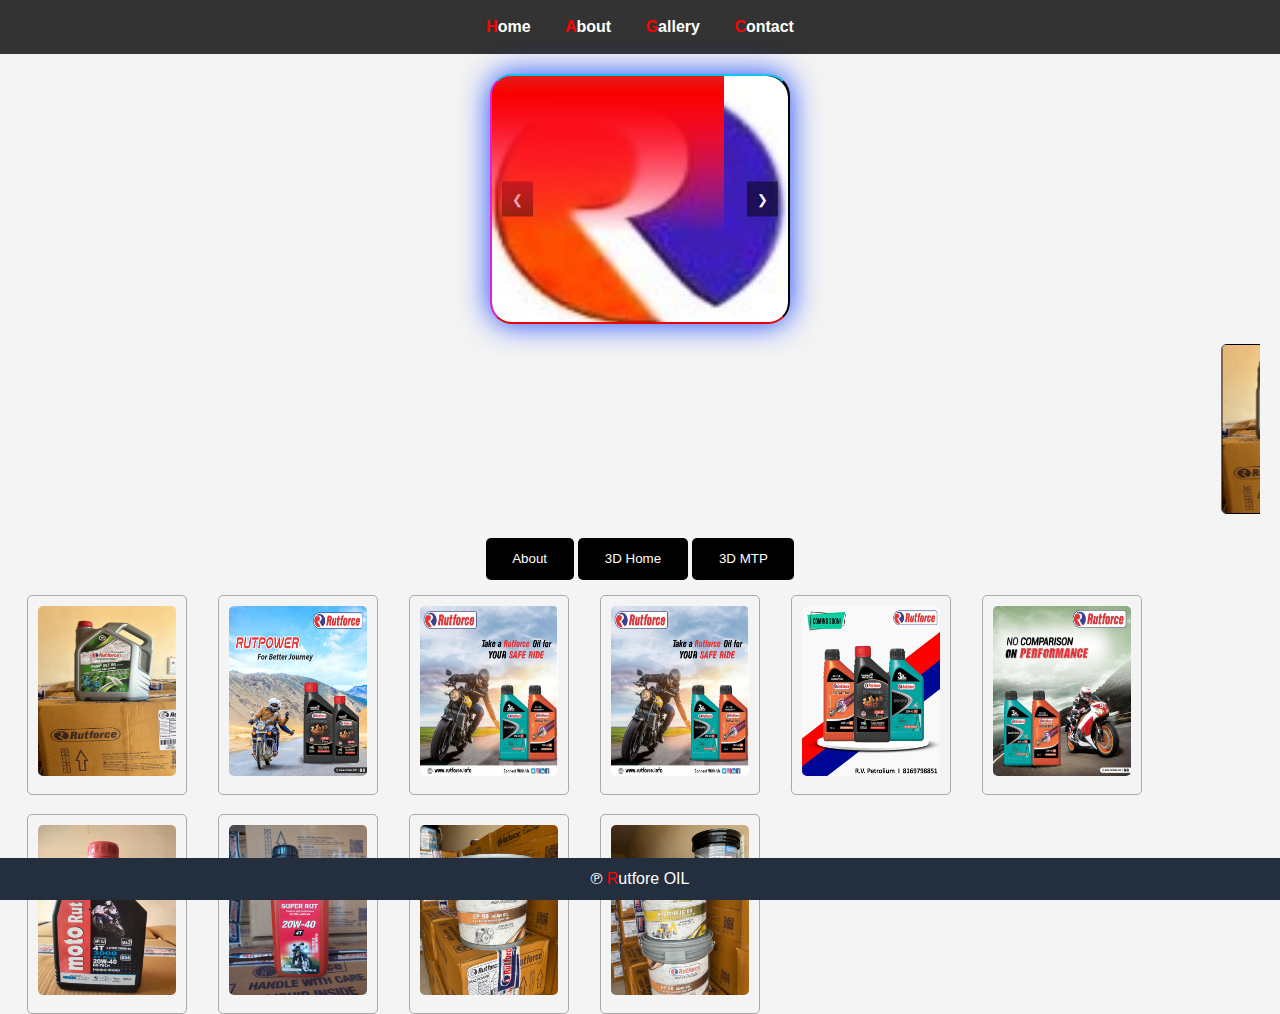
==== index.html @ d320d428 "Add files via upload" ====
<!DOCTYPE html>
<html lang="en">
<head>
  <meta charset="UTF-8">
  <meta name="viewport" content="width=device-width, initial-scale=1.0">
  <title>Rutforce Oil</title>
  <link rel="stylesheet" href="style1.css">

  <style>


@import url();
  *{
               
   margin: 0;
   padding: 0;
   box-sizing: border-box;
   font-family: 'poppins',sans-serif;
  }
body {
  font-family: Arial, sans-serif;
  margin: 0;
  padding: 0;
  /* background-color: #f2f2f2; */
  background: #f4f4f4;  
 

}

/* Main Content */
.main-content {
  display: flex;
  flex-direction: column;
  align-items: center;
  margin: 20px;
}


.image-modal
  {
      position: relative;
      width: 380px;
      height: 420px;
      background-color: #1c1c1c;
      border-radius: 8px;
   overflow: hidden;

  }  
  .box
  {
      position: relative;
      width: 380px;
      height: 420px;
      background-color: #1c1c1c;
      border-radius: 8px;
   overflow: hidden;

  }  
   
  .box::before{

    content: '' ;
    position: absolute;
    top: -50%;
    left: -50%;
    width: 380px;
    height: 420px;
    background: linear-gradient(0deg,transparent,transparent,#45f3ff,#45f3ff,#45f3ff);
    z-index: 1;
    transform-origin: bottom right;
    animation: animate 6s linear infinite;
  }
  .box::after{

content: '' ;
position: absolute;
top: -50%;
left: -50%;
width: 380px;
height: 420px;
background: linear-gradient(0deg,transparent,transparent,#45f3ff,#45f3ff,#45f3ff);
z-index: 1;
transform-origin: bottom right;
animation: animate 6s linear infinite;
animation-delay: -3s;
}

   
  .image-modal::before{

    content: '' ;
    position: absolute;
    top: -50%;
    left: -50%;
    width: 380px;
    height: 420px;
    background: linear-gradient(0deg,transparent,transparent,#ff2982,#45f3ff);
    z-index: 1;
    transform-origin: bottom right;
    animation: animate 6s linear infinite;
  }
  .image-modal::after{

content: '' ;
position: absolute;
top: -50%;
left: -50%;
width: 380px;
height: 420px;
background: linear-gradient(0deg,transparent,transparent,#fa0101,#44d6d6);
z-index: 1;
transform-origin: bottom right;
animation: animate 6s linear infinite;
animation-delay: -3s;
}

.borderline{

    position: absolute;
    top: 0;
    inset: 0;

}


  .borderline::before{
    content: '' ;
    position: absolute;
    top: -50%;
    left: -50%;
    width: 380px;
    height: 420px;
    background: linear-gradient(0deg,transparent,transparent,#f70857,#3aff3a);
    z-index: 1;
    transform-origin: bottom right;
    animation: animate 6s linear infinite;
    animation-delay: -1.5s;

}
.borderline::after{
    content: '' ;
    position: absolute;
    top: -50%;
    left: -50%;
    width: 380px;
    height: 420px;
    background: linear-gradient(0deg,transparent,transparent,#07eeff,#ff0404);
    z-index: 1;
    transform-origin: bottom right;
    animation: animate 6s linear infinite;
    animation-delay: -4.5s;

}
  @keyframes animate{
    0%
    {
        transform: rotate(0deg);

    }

    100% {
        transform: rotate(360deg);


    }}

.image-modal {
  position: relative;
  width: 300px;
  height: 250px;
  /* box-shadow: 0 0 7px 7px rgb(37, 230, 11); */
  box-shadow:  0 0 30px rgba(0, 55, 255, 0.916);
        
        
          /* margin: 2px; */
          border: 2px solid gold;
           border-top: 2px solid rgb(14, 195, 236);
         border-bottom: 2px solid rgb(231, 5, 5);
         border-left: 2px solid rgb(234, 28, 217);
         border-right: 2px solid rgb(1, 1, 1);
         /* border: 2px; */

  border-radius: 22px;

}
.image-modal:hover{
  box-shadow:  0 0  10px 10px rgba(127, 241, 184, 0.916);
        
        
        /* margin: 2px; */
        border: 2px solid rgb(255, 5, 5);
         border-top: 2px solid rgb(30, 245, 11);
       border-bottom: 2px solid rgba(231, 216, 5, 0.89);
       border-left: 2px solid rgb(250, 7, 129);
       border-right: 2px solid rgb(1, 1, 1);
}

.image-modal img {
  width: 100%;
  height: 250px;
  border-radius: 22px;
  justify-content: center;
  align-items: center;
  text-align: center;

}

.prev, .next {
  position: absolute;
  top: 50%;
  transform: translateY(-50%);
  background-color: rgba(0, 0, 0, 0.5);
  color: white;
  border: none;
  padding: 10px;
  cursor: pointer;
}

.prev {
  left: 10px;
}

.next {
  right: 10px;
}

                   /* Thumbnails */
.thumbnails {
  display: flex;
  gap: 20px;
  margin-top: 20px;
}

.thumbnails img {
  width: 130px;
  height: 170px;
  cursor: pointer;
  border: 2px solid transparent;
  border-radius: 5px;
  border: 1px solid black;
  margin: 0 12px;


}

.thumbnails img:hover {
  border-color: rgb(255, 104, 104);
  border-radius: 5px;

}

      
.products {
            display: flex;
            flex-wrap: wrap;
            gap: 4px;
        }

        .product {
            border: 1px solid #aca9a9;
            border-radius: 5px;
            /* height: 300px; */
            padding: 10px;
            width: 160px;
            height: 200px;
            text-align: center;
            justify-content: center;
            align-items: center;
            margin-left: 27px;
            margin-top: 15px;

        }

        .product img {
            width: 100%;
            height: 170px;
            border-radius: 5px;
            /* margin-top: 12px; */


        }

        .product button {
            padding: 10px;
            background-color: #eea13d;
            border: none;
            cursor: pointer;
        }

        .search-bar {
            display: inline-block;
            /* margin-left: 20px; */
    margin-left: 1%;

        }

        .search-bar input {
            padding: 5px;
            border-radius: 10px;
    /* margin-right: 1%; */

            
        }

        .search-bar button {
            padding: 5px;
            background-color: #ff5722;
            width:78px;
            border: none;
            border-radius: 7px;
            cursor: pointer;
        }


        /* modal style  */

        :root {
  --modal-duration: 1s;
  --modal-color: #428bca;
}


        .button {
  background: #000000;
  padding: 1em 2em;
  color: #fff;
  border: 0;
  border-radius: 5px;
  cursor: pointer;
}

.button:hover {
  background: #3876ac;
}

.modal {
  display: none;
  position: fixed;
  z-index: 1;
  left: 0;
  top: 0;
  height: 100%;
  width: 100%;
  overflow: auto;
  background-color: rgba(0, 0, 0, 0.5);
}

.modal-content {
  margin: 10% auto;
  width: 60%;
  box-shadow: 0 5px 8px 0 rgba(0, 0, 0, 0.2), 0 7px 20px 0 rgba(0, 0, 0, 0.17);
  animation-name: modalopen;
  animation-duration: var(--modal-duration);
}

.modal-header h2,
.modal-footer h3 {
  margin: 0;
}

.modal-header {
  background: var(--modal-color);
  padding: 15px;
  color: #fff;
  border-top-left-radius: 5px;
  border-top-right-radius: 5px;
}

.modal-body {
  padding: 10px 20px;
  background: #fff;
}

.modal-footer {
  background: var(--modal-color);
  padding: 10px;
  color: #fff;
  text-align: center;
  border-bottom-left-radius: 5px;
  border-bottom-right-radius: 5px;
}

.close {
  color: #ccc;
  float: right;
  font-size: 30px;
  color: #fff;
}

.close:hover,
.close:focus {
  color: #000;
  text-decoration: none;
  cursor: pointer;
}

@keyframes modalopen {
  from {
    opacity: 0;
  }
  to {
    opacity: 1;
  }
}

a{
    text-decoration: none;
    color: white;

}
/* a:hover{
	color: rgba(226, 2, 2, 0.897);
    font-size: 22px;
    
} */

footer {
            background-color: #232f3e;
            color: #fff;
            text-align: center;
            padding: 12px;
            position: fixed;
            bottom: 0;
            width: 100%;
        }

.bl img{
  width: 50%;
  height: 20%;
}
        /* modal new add contect */

      
  </style>
</head>
<body>


    
  <!-- Navbar -->
 
  <header>
    <nav>
        <ul>
            <li><a href="#" id="homeLink"><m>H</m>ome</a></li>
            <li><a href="#" id="aboutLink"><m>A</m>bout</a></li>
            <li><a href="galary.html" id="galleryLink"><m>G</m>allery</a></li>
            <li><a href="#" id="contactLink"><m>C</m>ontact</a></li>
        </ul>
    </nav>
</header>
  <!-- Main Section -->
  
  <section class="main-content">
    <div class="image-modal">
      
      <!-- <div class="box"> 
        <span class="borderline"> </span> -->

      <img src="logoo.jpg" id="main-image" alt="Parmar" height="300">
      <!-- Arrows for Navigation -->
      <button class="prev" onclick="changeImage(-1)">&#10094;</button>
      <button class="next" onclick="changeImage(1)">&#10095;</button>
    </div>    
  </div>

                        
    <!-- Thumbnails -->
    <div class="thumbnails">
        <marquee behavior=" " direction="">
      <img src="ru1.jpg" alt="Trecter" onclick="setImage('ru1.jpg')"> 
      <!-- <h1>paramr</h1> -->
      <img src="ru2.jpg" alt="Bike" onclick="setImage('ru2.jpg')">
      <img src="ru3.jpg" alt="JCB" onclick="setImage('ru3.jpg')">
      <img src="ru4.jpg" alt="Rikka" onclick="setImage('ru4.jpg')">
      <img src="ru5.jpg" alt="Car" onclick="setImage('ru5.jpg')">
      <img src="ru6.jpg" alt="Motet" onclick="setImage('ru6.jpg')">
      <img src="ru7.jpg" alt="Motet" onclick="setImage('ru7.jpg')">
      <img src="ru8.jpg" alt="Motet" onclick="setImage('ru8.jpg')">
      <img src="ru9.jpg" alt="Motet" onclick="setImage('ru9.jpg')">
      <img src="ru10.jpg" alt="Motet" onclick="setImage('ru10.jpg')">
    </marquee>
    </div>
  </section>
                         <!-- modal send styleshit -->

<center>  
  
  <button id="modal-btn" class="button"> About</button>

  <button id="modal-btn" class="button"> <a href="3D.html">3D Home</a> </button>
  <button id="modal-btn" class="button"> <a href="login.html">3D MTP</a> </button>

          </center>


            <div id="my-modal" class="modal">
              <div class="modal-content">
                <div class="modal-header">
                  <span class="close">&times;</span>
                  <h3> Rutforce OIL </h3>
                  <div class="bl">

                    <marquee behavior="" direction="">
                   <img src="rutt2.jpg" alt="">
                   <img src="rutt2.jpg" alt="">
                 
 
                 
 
                 </marquee>
 
                 </div>
                </div>
                <div class="modal-body">
                  <div class="bl">

                   <marquee behavior="" direction="">
                  <img src="ru4.jpg" alt="">
                  <img src="ru5.jpg" alt="">
                  <img src="ru19.jpg" alt="">
                 

                

                </marquee>

                </div>
          </div>
                <div class="modal-footer">
                  <a href="#">Back to  Home</a>
                </div>
              </div>
            </div>
          
             
          
            <script>
          
          
          // Get DOM Elements
          const modal = document.querySelector('#my-modal');
          const modalBtn = document.querySelector('#modal-btn');
          const closeBtn = document.querySelector('.close');
          
          // Events
          modalBtn.addEventListener('click', openModal);
          closeBtn.addEventListener('click', closeModal);
          window.addEventListener('click', outsideClick);
          
          // Open
          function openModal() {
            modal.style.display = 'block';
          }
          
          // Close
          function closeModal() {
            modal.style.display = 'none';
          }
          
          // Close If Outside Click
          function outsideClick(e) {
            if (e.target == modal) {
              modal.style.display = 'none';
            }
          }
          
            </script>
                         <!-- modal send styleshit -->


<!-- <hr style="color:red"height="60%"> -->
   
  <secti class="products">
    <!-- <marquee behavior="" direction="top">    -->
    <article class="product">
       
        <img src="ru1.jpg" alt="Product 1">
        <!-- <h3>Rutforce oil Bike</h3>
        <p>₹300</p> -->
        <!-- <button>Add to Cart</button> -->
    </article>

    
    <article class="product">
        <img src="ru2.jpg" alt="Product 5">
        <!-- <h3>HP Laptop i3</h3>
        <p>₹32279</p> -->
        <!-- <button>Add to Cart</button> -->
    </article>

    <article class="product">
        <img src="ru3.jpg" alt="Product 5">
        <!-- <h3>HP new Modal i7</h3>
        <p>₹59279</p> -->
        
    </article>

    <article class="product">
        <img src="ru4.jpg" alt="Product 5">
        <!-- <h3>HP new Modal i7</h3>
        <p>₹59279</p> -->
        
    </article> <article class="product">
        <img src="ru5.jpg" alt="Product 5">
        <!-- <h3>HP new Modal i7</h3>
        <p>₹59279</p> -->
        
    </article>
    <article class="product">
        <img src="ru6.jpg" alt="Product 5">
        <!-- <h3>HP new Modal i7</h3>
        <p>₹59279</p> -->
        
    </article>

    <article class="product">
        <img src="ru7.jpg" alt="Product 5">
        <!-- <h3>HP new Modal i7</h3>
        <p>₹59279</p> -->
        
    </article>
    <article class="product">
        <img src="ru8.jpg" alt="Product 5">
        <!-- <h3>HP new Modal i7</h3>
        <p>₹59279</p> -->
        
    </article>
    <article class="product">
        <img src="ru9.jpg" alt="Product 5">
        <!-- <h3>HP new Modal i7</h3>
        <p>₹59279</p> -->
        
    </article>
    <article class="product">
        <img src="ru10.jpg" alt="Product 5">
        <!-- <h3>HP new Modal i7</h3>
        <p>₹59279</p> -->
        
    </article>

</secti>



  <!-- <footer>
    <p>&copy; 2024 Rutforce Oil | Footer Position Fixed</p>
  </footer> -->
  

  <script >



let currentIndex = 0;
const images = ['ru1.jpg', 'ru2.jpg', 'ru3.jpg', 'ru4.jpg', 'ru5.jpg', 'ru6.jpg', 'ru7.jpg'];

function setImage(image) {
  document.getElementById('main-image').src = image;
}

function changeImage(direction) {
  currentIndex += direction;
  if (currentIndex >= images.length) currentIndex = 0;
  if (currentIndex < 0) currentIndex = images.length - 1;
  document.getElementById('main-image').src = images[currentIndex];
}

  </script>

<script>
        
        function filterProducts() {
    const searchQuery = document.getElementById('search-input').value.toLowerCase();
    const products = document.querySelectorAll('.product');

    products.forEach(product => {
        const productName = product.querySelector('h3').textContent.toLowerCase();
        
        // Check if the product name includes the search query
        if (productName.includes(searchQuery)) {
            product.style.display = ''; // Show product
        } else {
            product.style.display = 'none'; // Hide product
        }
    });
}

document.getElementById('search-input').addEventListener('input', debounce(filterProducts, 300));

// Debounce function to limit the rate of filtering
function debounce(func, delay) {
    let timeout;
    return function() {
        const context = this, args = arguments;
        clearTimeout(timeout);
        timeout = setTimeout(() => func.apply(context, args), delay);
    };
}

</script>


  <!-- modal add -->
  <div id="homeModal" class="modal">
    <div class="modal-content">
        <span class="close">&times;</span>
        <p><b><i>RUTFORCE</i></b> <i> is a high engine oil,Good anti-corrosion,Anti-Rust,
        Anti- Oxidation and Anti-wear properties. 
       Excellent all weather performance due to improved cold weather properties.</i></p>
      <p><b>WARNING :</b></p> <hr>
      <i>Do not fill container with fuel / Solvent- Static could cause fire.</i>
     <p>  <i>Keep out of reach of children.</i></p>
    
    </div>

</div>
<div id="aboutModal" class="modal">
    <div class="modal-content">
        <span class="close">&times;</span>
        <h2> <m>A</m>bout Us</h2>
        <div class="mp">
            <img src="ru1.jpg" alt="">
            <img src="ru2.jpg" alt="">
            <img src="ru4.jpg" alt="">
            <img src="ru5.jpg" alt="">
            <img src="ru5.jpg" alt="">
            <!-- <img src="ru5.jpg" alt=""> -->


           

            
        </div>
    </div>
</div>
<div id="contactModal" class="modal">
    <div class="modal-content">
        <span class="close">&times;</span>
        <h2><m>R</m>utfore <m>O</m>IL</h2> <hr>
        <b> 
          <i>Bayad Vas, Bhimasar Rapar,Kutch</i>
          <h5><i>Pincode:- 370160,Gujarat.</i></h5>
        <h4>MO:<i>  8169798851</i></h4>
        <h5> <i>Email:</i> Rutforce2024@gmail.com</h5>
      </b>
    </div>
</div>




 <!-- end -->
<script src="js1.js"></script>

<footer>
  <p>&copysr; <m>R</m>utfore OIL</p>
</footer>
</body>
</html>
---- style1.css ----
/* body {
            font-family: Arial, sans-serif;
            background-color: #f4f4f4;
            margin: 0;
            padding: 0;
        } */
        header {
            background-color: #333;
            padding: 6px 0;
            text-align: center;
        }
        nav ul {
            list-style-type: none;
            padding: 12px;
        }
        nav {
            transition: transform 0.9s ease;
        }
        nav:hover {
            transform: scale(1.1);
        }
        nav ul li {
            display: inline;
            margin: 0 15px;
        }
        nav ul li a {
            color: #fff;
            text-decoration: none;
            font-weight: bold;
        }
        .modal {
            display: none;
            position: fixed;
            z-index: 1;
            left: 0;
            top: 0;
            width: 100%;
            height: 100%;
            background-color: rgba(0, 0, 0, 0.5);
            justify-content: center;
            align-items: center;
        }
        .modal-content {
            background-color: #fff;
            padding: 20px;
            border-radius: 10px;
            box-shadow: 0 0 10px rgba(0, 0, 0, 0.1);
            width: 100%;
            max-width: 680px;
            text-align: center;
        }
        .close {
            color: red;
            font-size: 24px;
            cursor: pointer;
        }
        .close:hover {
            color: darkred;
        }
        /* main {
            display: flex;
            padding: 20px;
            justify-content: space-between;
        } */
        .content {
            display: flex;
            justify-content: space-between;
            width: 100%;
        }
        .sidebar {
            padding: 20px;
            width: 35%;
            border-radius: 10px;
            background-image: url('bharatok.jpg');
            background-size: cover;
            height: 130px;
            margin-right: 13px;
            box-shadow: 0 1px 2px 2px red;
        }
        /* .main-content {
            width: 50%;
            padding: 20px;
            background-color: #fff;
            border-radius: 10px;
            box-shadow: 0 0 10px rgba(0, 0, 0, 0.1);
        }
        footer {
            background-color: #232f3e;
            color: #fff;
            text-align: center;
            padding: 1px;
            position: fixed;
            bottom: 0;
            width: 100%;
        } */
        .mp img {
            /* display: inline-flexbox; */
            height: 94px;
            width: 94px;
            border: 1px solid black;
            border-radius: 7px;
            margin-right: 16px;
            margin-top: 8px;
            box-shadow: 0px 0px 15px 5px rgba(173, 218, 218, 0.5);
        }
        .pm img {
            height: 110px;
            border-radius: 9px;
            margin: 8px;
        }
        .pm {
            margin-bottom: 60px;
        }
        m{
            color: red;
        }
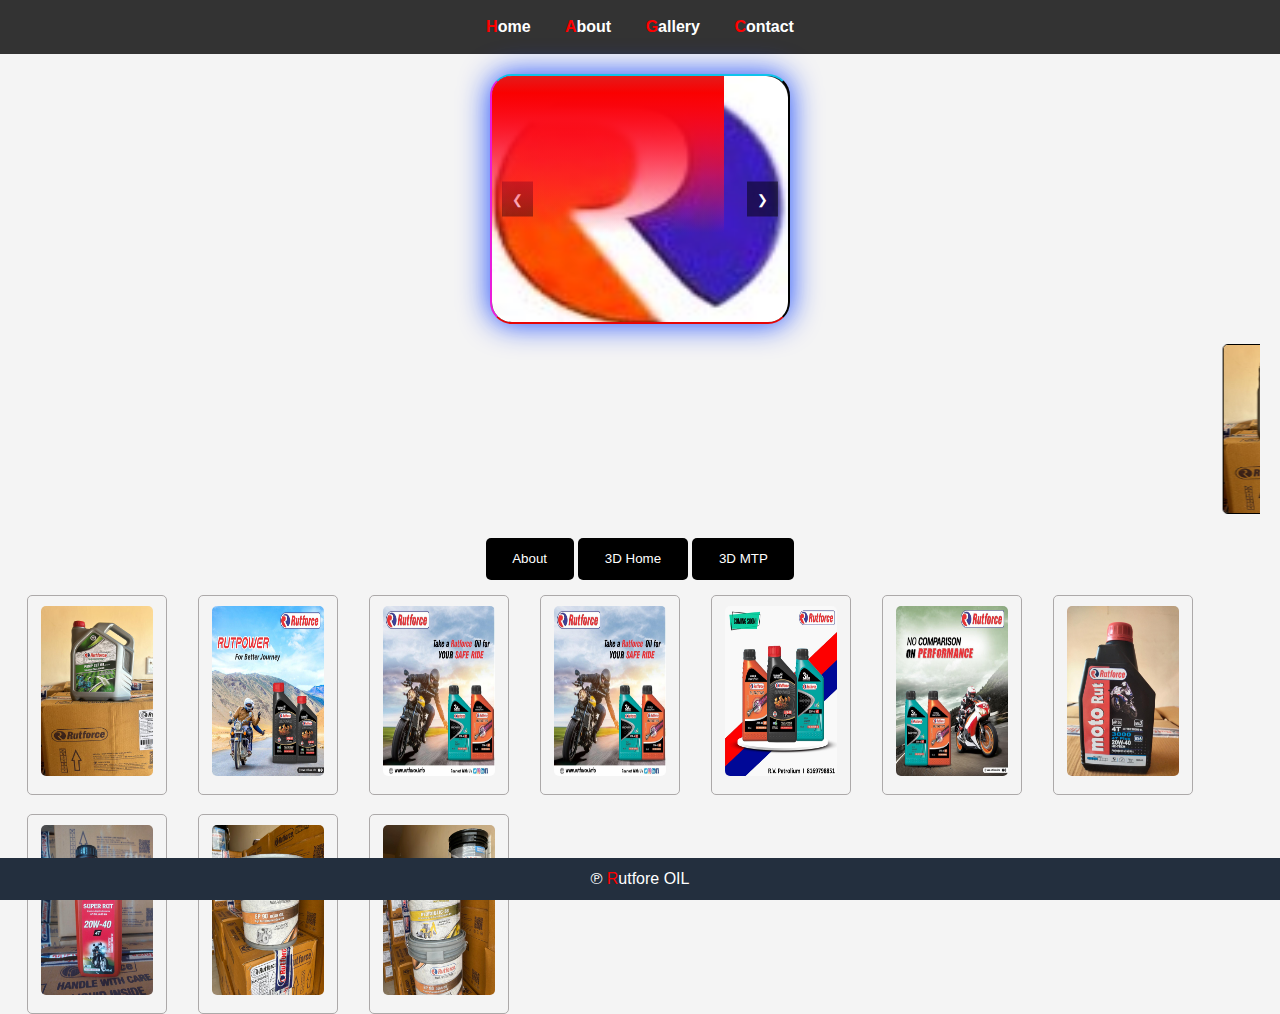
==== commit 2acfb9a0: "Update index.html" ====
--- a/index.html
+++ b/index.html
@@ -261,7 +261,7 @@
             border-radius: 5px;
             /* height: 300px; */
             padding: 10px;
-            width: 160px;
+            width: 140px;
             height: 200px;
             text-align: center;
             justify-content: center;
@@ -272,7 +272,7 @@
         }
 
         .product img {
-            width: 100%;
+            width: 95%;
             height: 170px;
             border-radius: 5px;
             /* margin-top: 12px; */
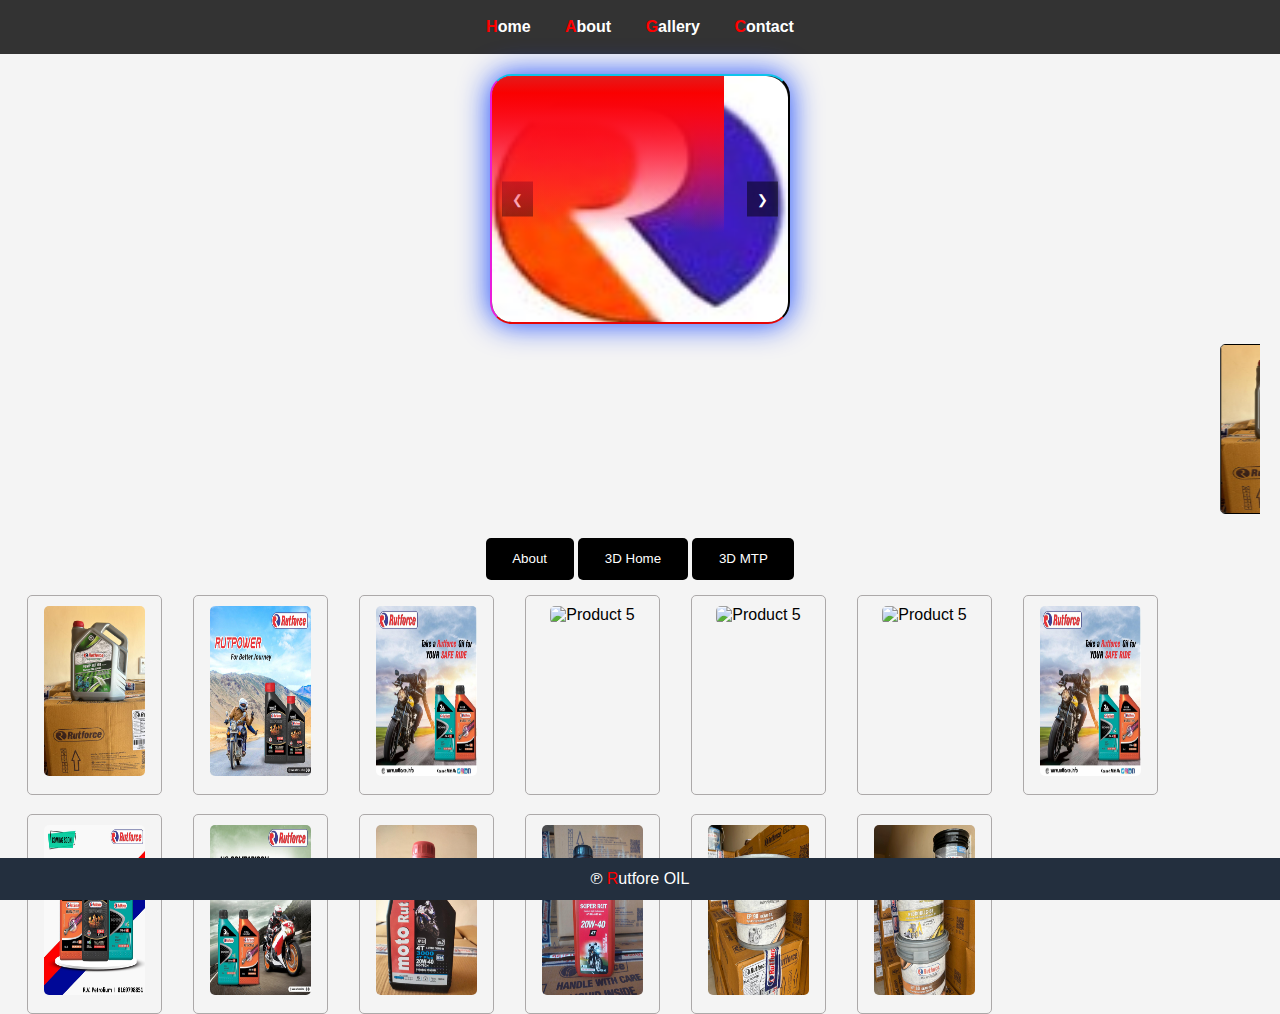
==== commit 36e6a2d8: "Update index.html" ====
--- a/index.html
+++ b/index.html
@@ -261,7 +261,7 @@
             border-radius: 5px;
             /* height: 300px; */
             padding: 10px;
-            width: 140px;
+            width: 135px;
             height: 200px;
             text-align: center;
             justify-content: center;
@@ -272,7 +272,7 @@
         }
 
         .product img {
-            width: 95%;
+            width: 90%;
             height: 170px;
             border-radius: 5px;
             /* margin-top: 12px; */
@@ -591,8 +591,19 @@
 
     <article class="product">
         <img src="ru3.jpg" alt="Product 5">
-        <!-- <h3>HP new Modal i7</h3>
-        <p>₹59279</p> -->
+        
+    </article>
+
+	   <article class="product">
+        <img src="ru20.jpg" alt="Product 5">
+        
+    </article>
+	   <article class="product">
+        <img src="ru21.jpg" alt="Product 5">
+        
+    </article>
+	   <article class="product">
+        <img src="ru22.jpg" alt="Product 5">
         
     </article>
 
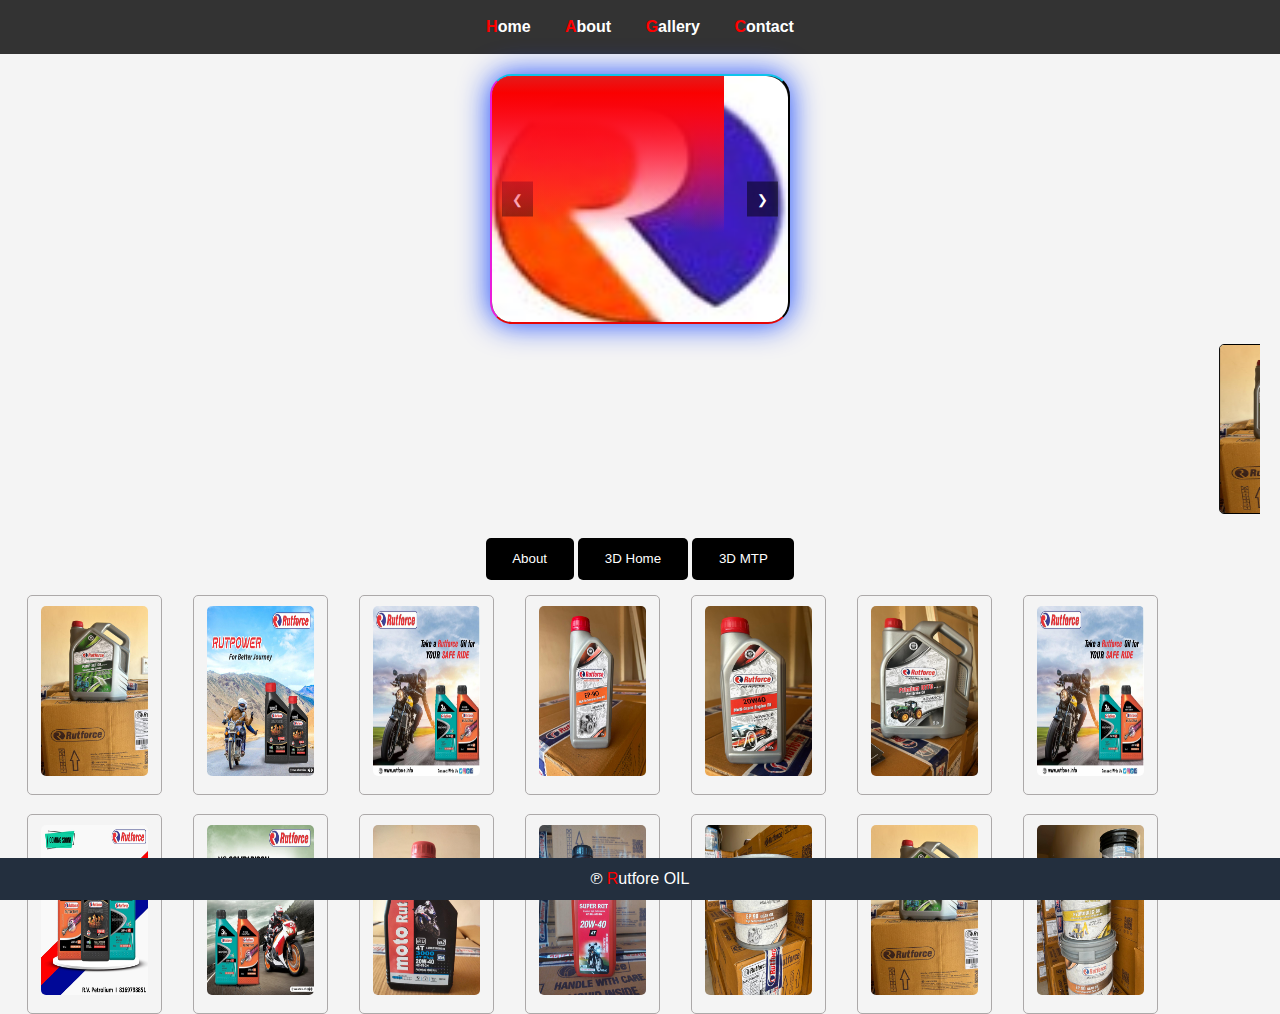
==== commit 0e1c7cc9: "Update index.html" ====
--- a/index.html
+++ b/index.html
@@ -272,7 +272,7 @@
         }
 
         .product img {
-            width: 90%;
+            width: 95%;
             height: 170px;
             border-radius: 5px;
             /* margin-top: 12px; */
@@ -643,6 +643,12 @@
         <p>₹59279</p> -->
         
     </article>
+	   <article class="product">
+        <img src="ru1.jpg" alt="Product 5">
+        <!-- <h3>HP new Modal i7</h3>
+        <p>₹59279</p> -->
+        
+    </article>
     <article class="product">
         <img src="ru10.jpg" alt="Product 5">
         <!-- <h3>HP new Modal i7</h3>
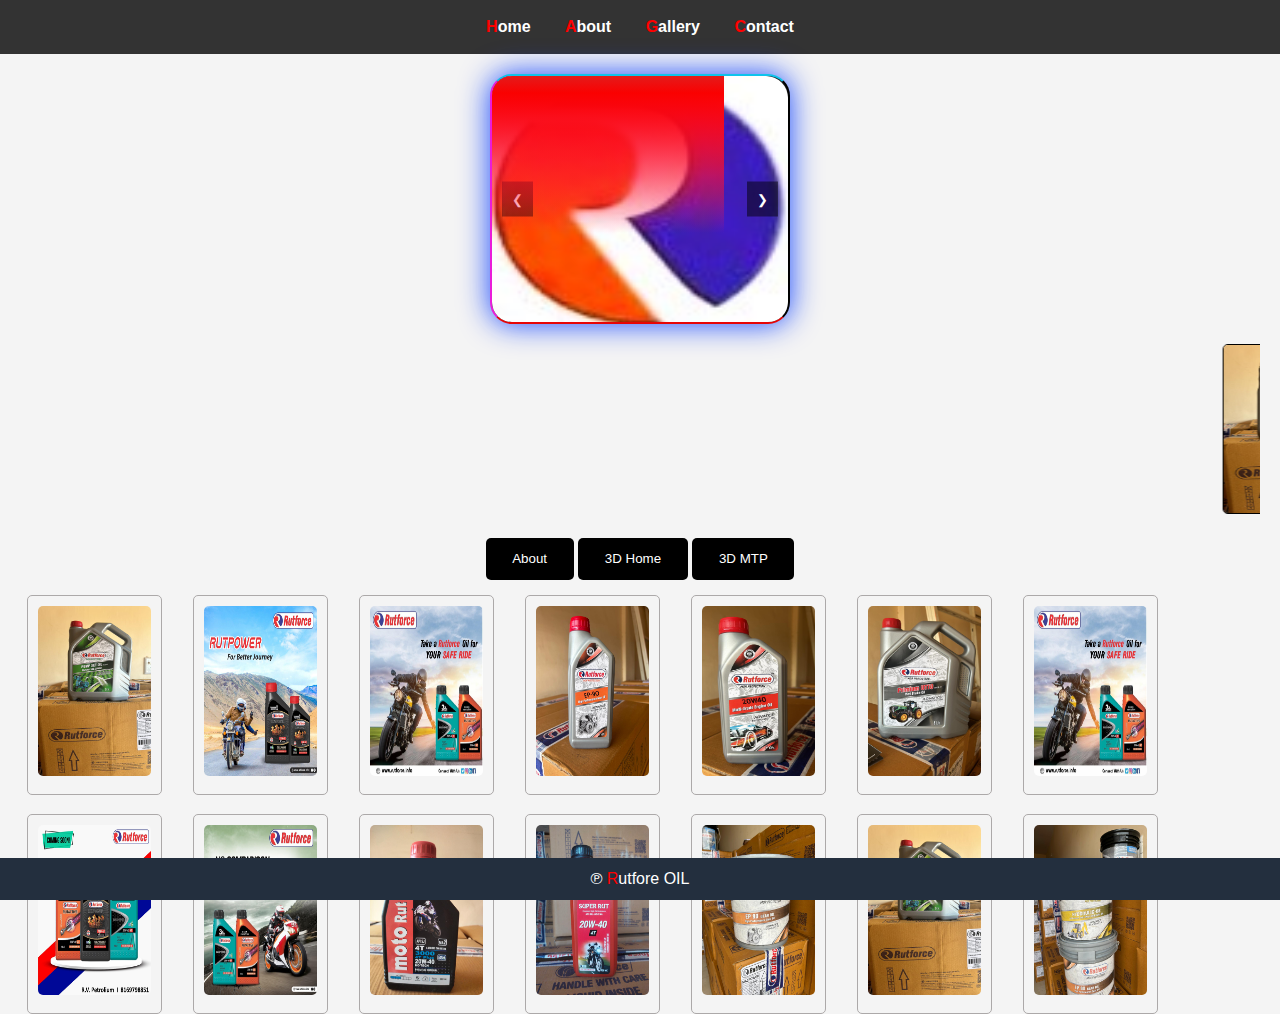
==== commit 0a75a475: "Update index.html" ====
--- a/index.html
+++ b/index.html
@@ -272,7 +272,7 @@
         }
 
         .product img {
-            width: 95%;
+            width: 100%;
             height: 170px;
             border-radius: 5px;
             /* margin-top: 12px; */
